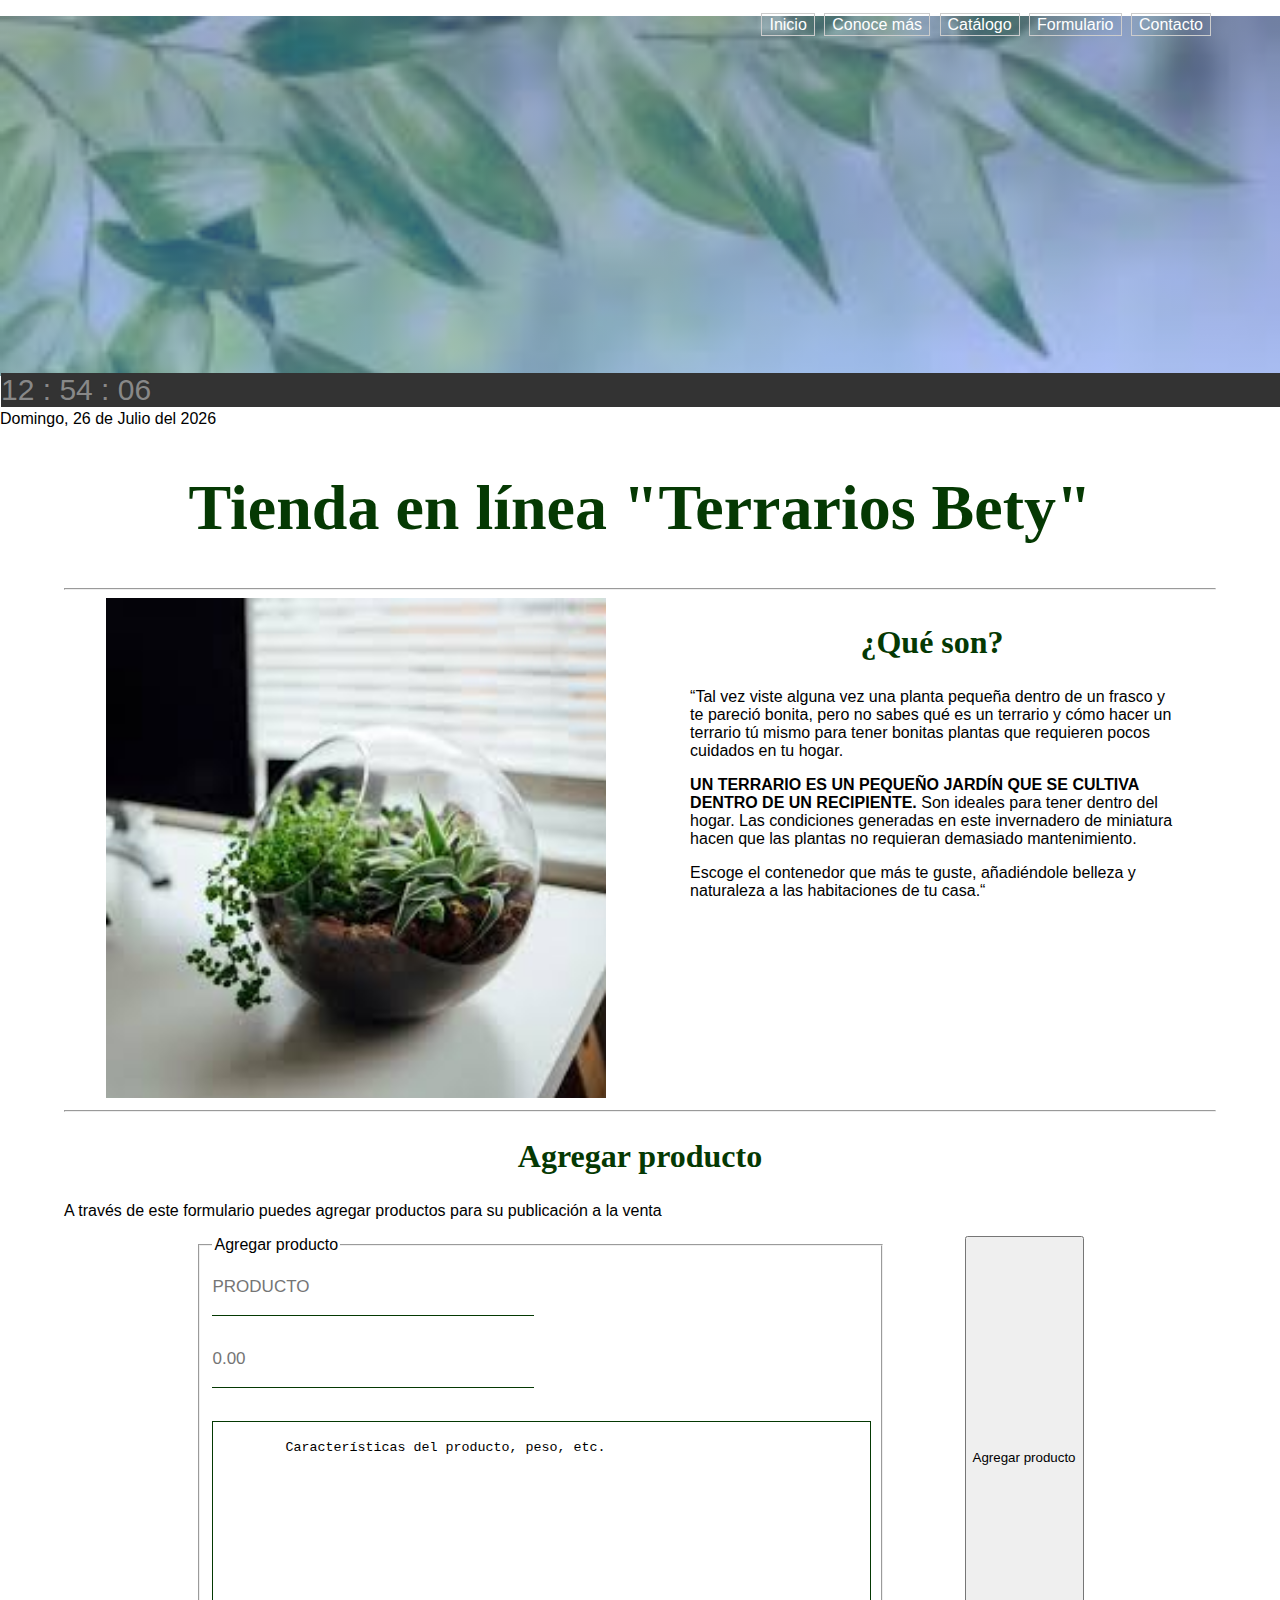
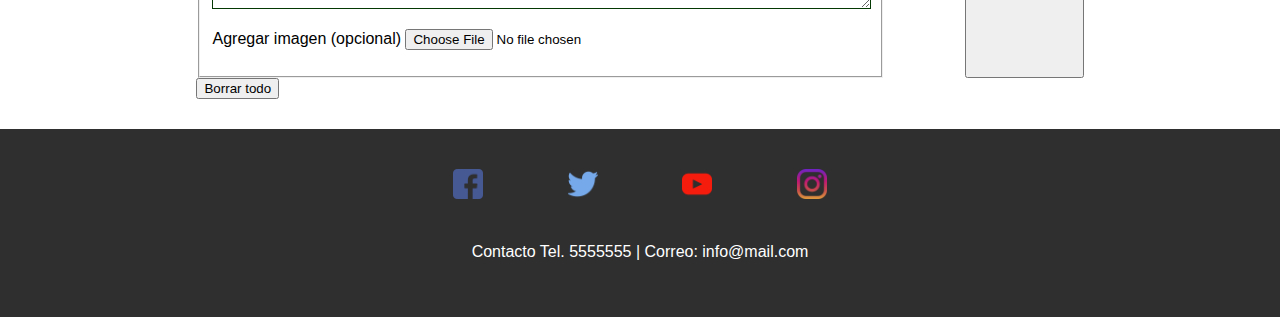
==== index.html @ cf6c3f31 "first commit" ====
<!DOCTYPE html>
<html leng="esp">
<head>
  <link href="https://fonts.googleapis.com/css2?family=Special+Elite&display=swap" rel="stylesheet">
	<meta charset="utf-8">
	<link rel="stylesheet" type="text/css" href="CSS/estilos.css">
	<title>Terrarios Bety</title>
</head>
<body onload="udateTime()">
  <header>	
    <!--menu-->
	<div class="contenedor">
	 <div id="navegador">
	 <ul>
		<li><a href="index.html">Inicio</a></li>
		<li><a href="#que_son">Conoce más</a></li>
		<li><a href="carrito.html">Catálogo</a></li>
    <li><a href="#formulario">Formulario</a></li>
		<li><a href="#contact">Contacto</a></li>
	 </ul>
	 </div>
	</div> 
  </header>
  <section id="reloj">
  <!--reloj inicia al cargar la página-->
<div class="clock">
    <span id="hours" class="hours"></span> :
    <span id="minutes" class="minutes"></span> :
    <span id="seconds" class="seconds"></span>
</div>
    <div class="date">
    <span id="weekDay" class="weekDay"></span>, 
    <span id="day" class="day"></span> de
    <span id="month" class="month"></span> del
    <span id="year" class="year"></span>
</div>
</section>
<section id="info">
   <div class="contenedor">

  <!--info--> 	
	<h1>Tienda en línea "Terrarios Bety"</h1>
    <hr>
   <div class="derechos">
	 <div class="img">
	  <img src="IMG/hojas.jpeg" alt="hojas" width="500px">
	 </div>
	<div class="texto">
	<h2 id="que_son">¿Qué son?</h2>
      <p>“Tal vez viste alguna vez una planta pequeña dentro de un frasco y te pareció bonita, pero no sabes qué es un terrario y cómo hacer un terrario tú mismo para tener bonitas plantas que requieren pocos cuidados en tu hogar.</p>
      <p><strong>UN TERRARIO ES UN PEQUEÑO JARDÍN QUE SE CULTIVA DENTRO DE UN RECIPIENTE.</strong> Son ideales para tener dentro del hogar. Las condiciones generadas en este invernadero de miniatura hacen que las plantas no requieran demasiado mantenimiento.</p> 
<p>
Escoge el contenedor que más te guste, añadiéndole belleza y naturaleza a las habitaciones de tu casa.“ </p> 
     </div>
    </div>
     <hr>
     </section>

   <!--formulario-->  
     <section id="formulario">
       <div class="contenedor">
         <h2>Agregar producto</h2>

<p>A través de este formulario puedes agregar productos para su publicación a la venta</p>
    <form name="formulario" method="GET" action="http://davidsantillanbreton.github.io/Creando-un-punto-de-venta-en-internet/" enctype="multipart/form-data">
      <fieldset>
        <legend>Agregar producto</legend>
        <label>
        <input class="datos" type="text" placeholder="PRODUCTO" minlength="3" maxlength="20" required>
        </label>
        <br>
        <label>
        <input class="datos" type="text" placeholder="0.00" minlength="1" maxlength="6" required pattern="[0-9]+">
        </label>
        <br>
        <br>
        <textarea class="datos" name="caract" cols="80" rows="10" placeholder="Escribe aquí el texto...">
         Características del producto, peso, etc.
        </textarea>
        <br>
        <p>Agregar imagen (opcional) <input type="file" name="adjunto" accept=".jpg,.png,.jpeg,.bmp"/></p>
       </fieldset>  
        <button id="button" type="submit" onclick="Capturar()" >Agregar producto</button>
         <input type="reset" value="Borrar todo" />
        <div id="message"></div>
          </form>


       </div>
     </section>
     
  </div>
  <!-- pie de página-->
  <footer>
  	<div class="contenedor">
  	  <div class="redes" id="contact">
  	    <a target="_blank" href="https://www.facebook.com/"><img src="IMG/facebook.png" width="30px"></a>
        <a target="_blank" href="https://twitter.com/"><img src="IMG/twitter.png" width="30px"></a>
        <a target="_blank" href="https://www.youtube.com/"><img src="IMG/youtube.png" width="30px"></a>
        <a target="_blank" href="https://www.instagram.com/"><img src="IMG/instagram.png" width="30px"></a>	
      </div>
      
        <p>Contacto Tel. 5555555 | Correo: info@mail.com </p>
    
    </div>
  </footer>

  <script src="JS/myScript.js"></script>
</body>
</html>
---- CSS/estilos.css ----
body{
   margin: 0;
   font-family: sans-serif;

  }
.contenedor {
   max-width: 1280px;
   width: 90%;
   margin: auto;
}
/*menu*/
header #navegador ul{
   list-style-type: none;
   text-align: right;
 }
header #navegador li{
   display: inline;
   text-align: center;
   margin: 0 5px 0 0;
}
header #navegador li a {
   padding: 2px 7px 2px 7px;
   color:white;
   border: 1px solid #ccc;
   text-decoration: none;
}
header #navegador li a:hover{
   background-color: #053903;
   color: #ffffff;
}

header {
   background: linear-gradient(rgba(84, 93, 220, 0.5), rgba(96, 131, 245, 0.5)), url(../IMG/hojas1.jpeg);
   height: 40vh;
   background-size:cover;
  }
  /*info*/
.derechos{
   display: flex;
   justify-content: space-around;
}
.derechos .texto{
  width: 42%;
  }
h1{
	text-align: center;
  font-family: fantasy;
  font-size: 4em;
  color:#053903;
}
#mas{
	text-align: center;
}
.contenedor-derechos {
display: flex;
justify-content: space-around;
flex-wrap: wrap;

}
h2{
  text-align: center;
  font-family: fantasy;
  font-size: 2em;
  color:#053903;
}
/*reloj*/
.clock{
    background-color:#333;
    font-family: sans-serif;
    font-size:60px;
    text-shadow:0px 0px 1px #fff;
    color:#888;
    text-shadow:0px 0px 1px #333;
    font-size:30px;
    position:relative;
    top:-3px;
    left:1px;
}

}
.date {
    letter-spacing:10px;
    font-size:14px;
    font-family:arial,sans-serif;
    color:#fff;
}
/*FORMULARIO*/

#formulario form {
  display: flex;
  justify-content: space-between;
  flex-wrap: wrap;
  width: 77%;
  margin:auto;
}
input[type="text"] {
width: 49%;
margin-bottom: 15px;
padding: 18px 0;
border: 0;
border-bottom: 1px solid #053903;
font-size: 17px;
}
textarea{
padding: 18px 0;
border: 1px solid #053903;
width: 100%;
}
input[type="file"],[type="submit"],[type="reset"] {
font-family:arial,sans-serif;

}

/*pie de página*/
footer{
  background: #2F2F2F;
  padding: 40px;
  text-align: center;
  margin-top: 30px;
}
footer .contenedor{
  display: flex;
  justify-content: center;
  flex-direction: column;
}
footer img{
  margin: 0 40px;
  transform: rotate(0);
  transition:0.4s;
}
footer img:hover{
  transform: rotate(360deg);
}
footer p{
  color: #fff;
  margin-top: 40px;
}
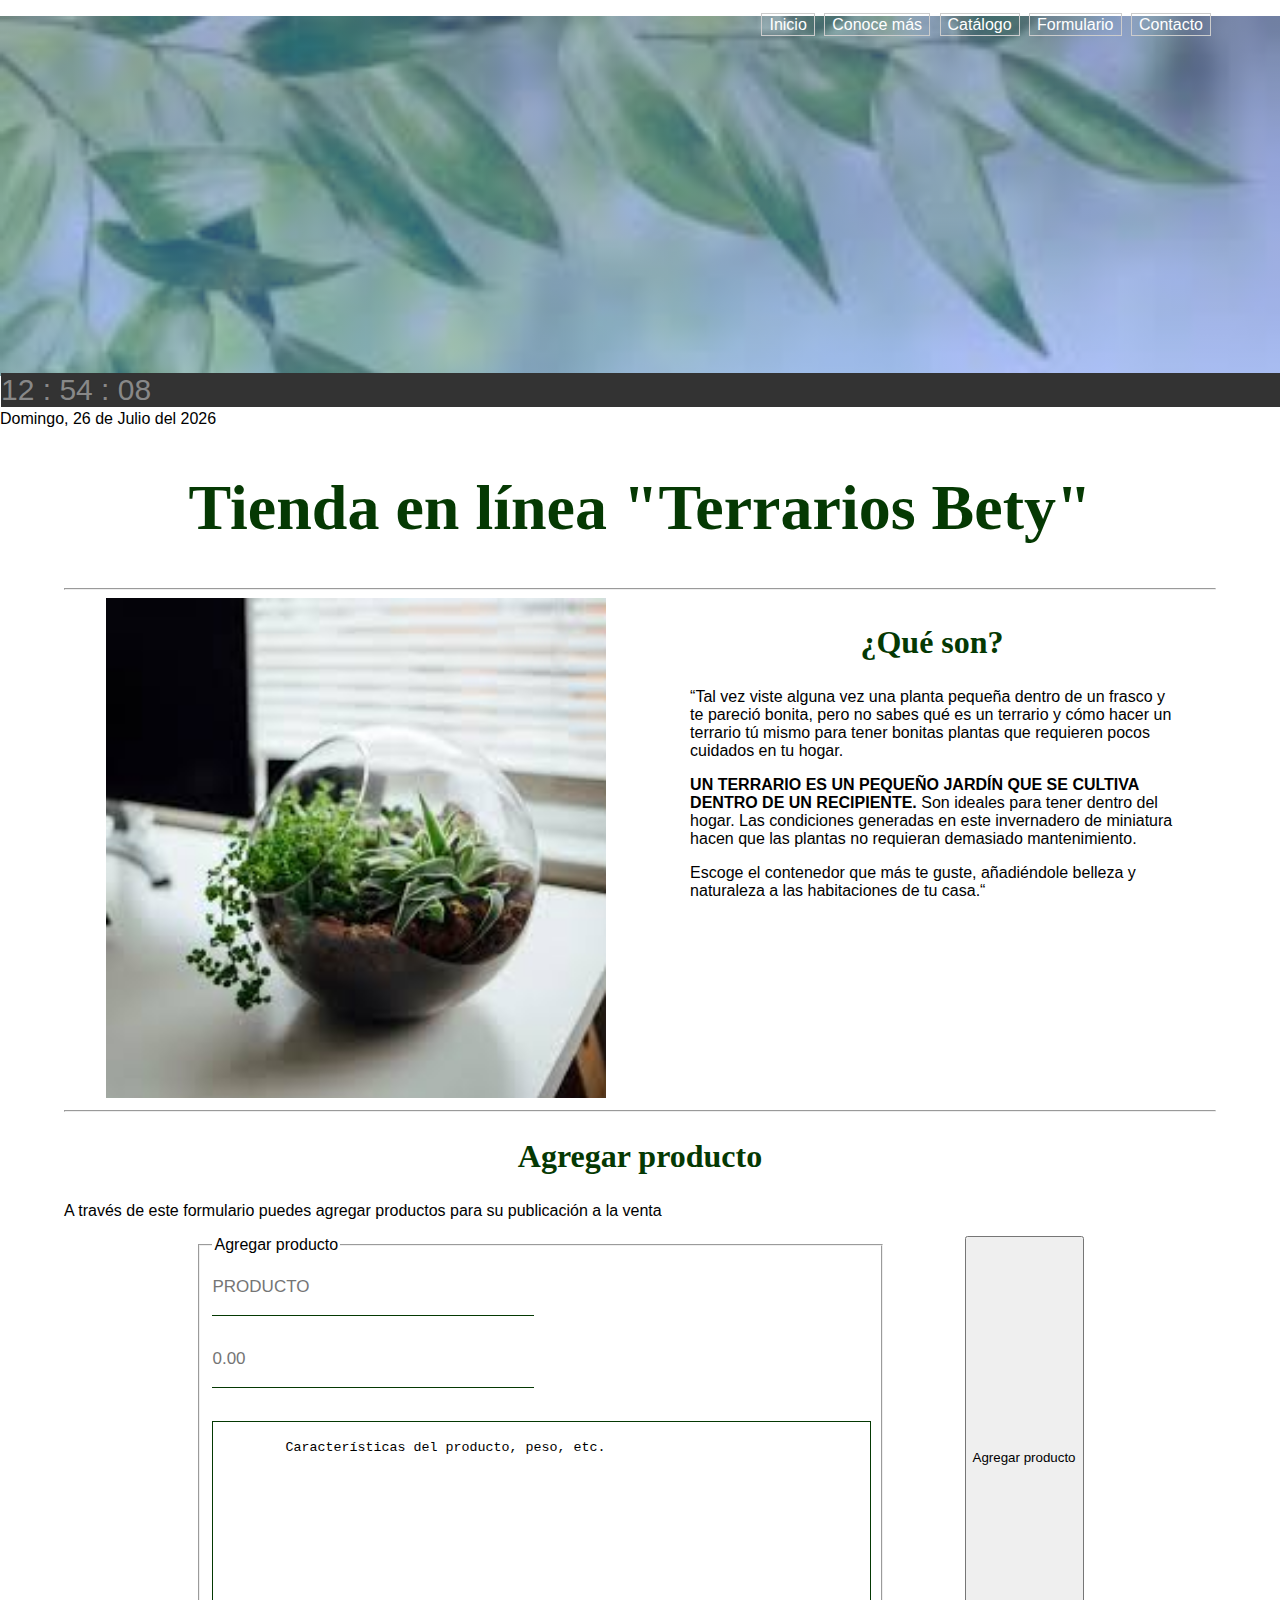
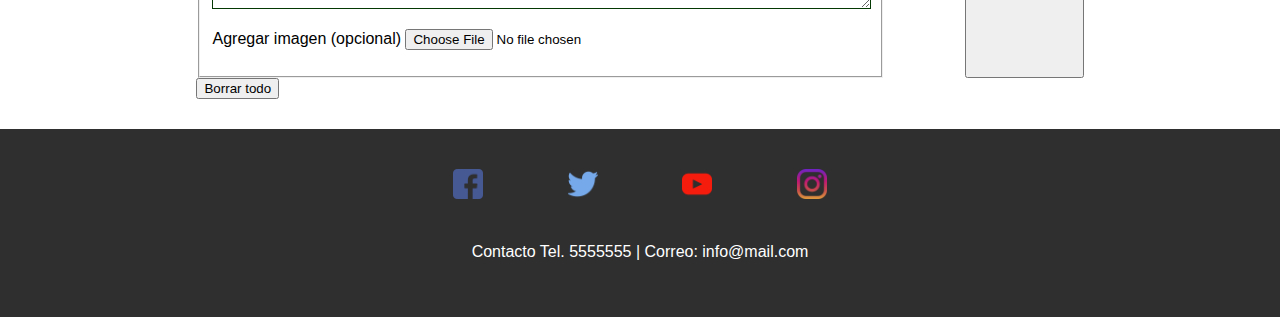
==== commit ba326ae5: "Update index.html" ====
--- a/index.html
+++ b/index.html
@@ -62,7 +62,7 @@
          <h2>Agregar producto</h2>
 
 <p>A través de este formulario puedes agregar productos para su publicación a la venta</p>
-    <form name="formulario" method="GET" action="http://davidsantillanbreton.github.io/Creando-un-punto-de-venta-en-internet/" enctype="multipart/form-data">
+    <form name="formulario" method="GET" action="https://davidsantillanbreton.github.io/tienda/" enctype="multipart/form-data">
       <fieldset>
         <legend>Agregar producto</legend>
         <label>
@@ -107,4 +107,4 @@
 
   <script src="JS/myScript.js"></script>
 </body>
-</html>+</html>
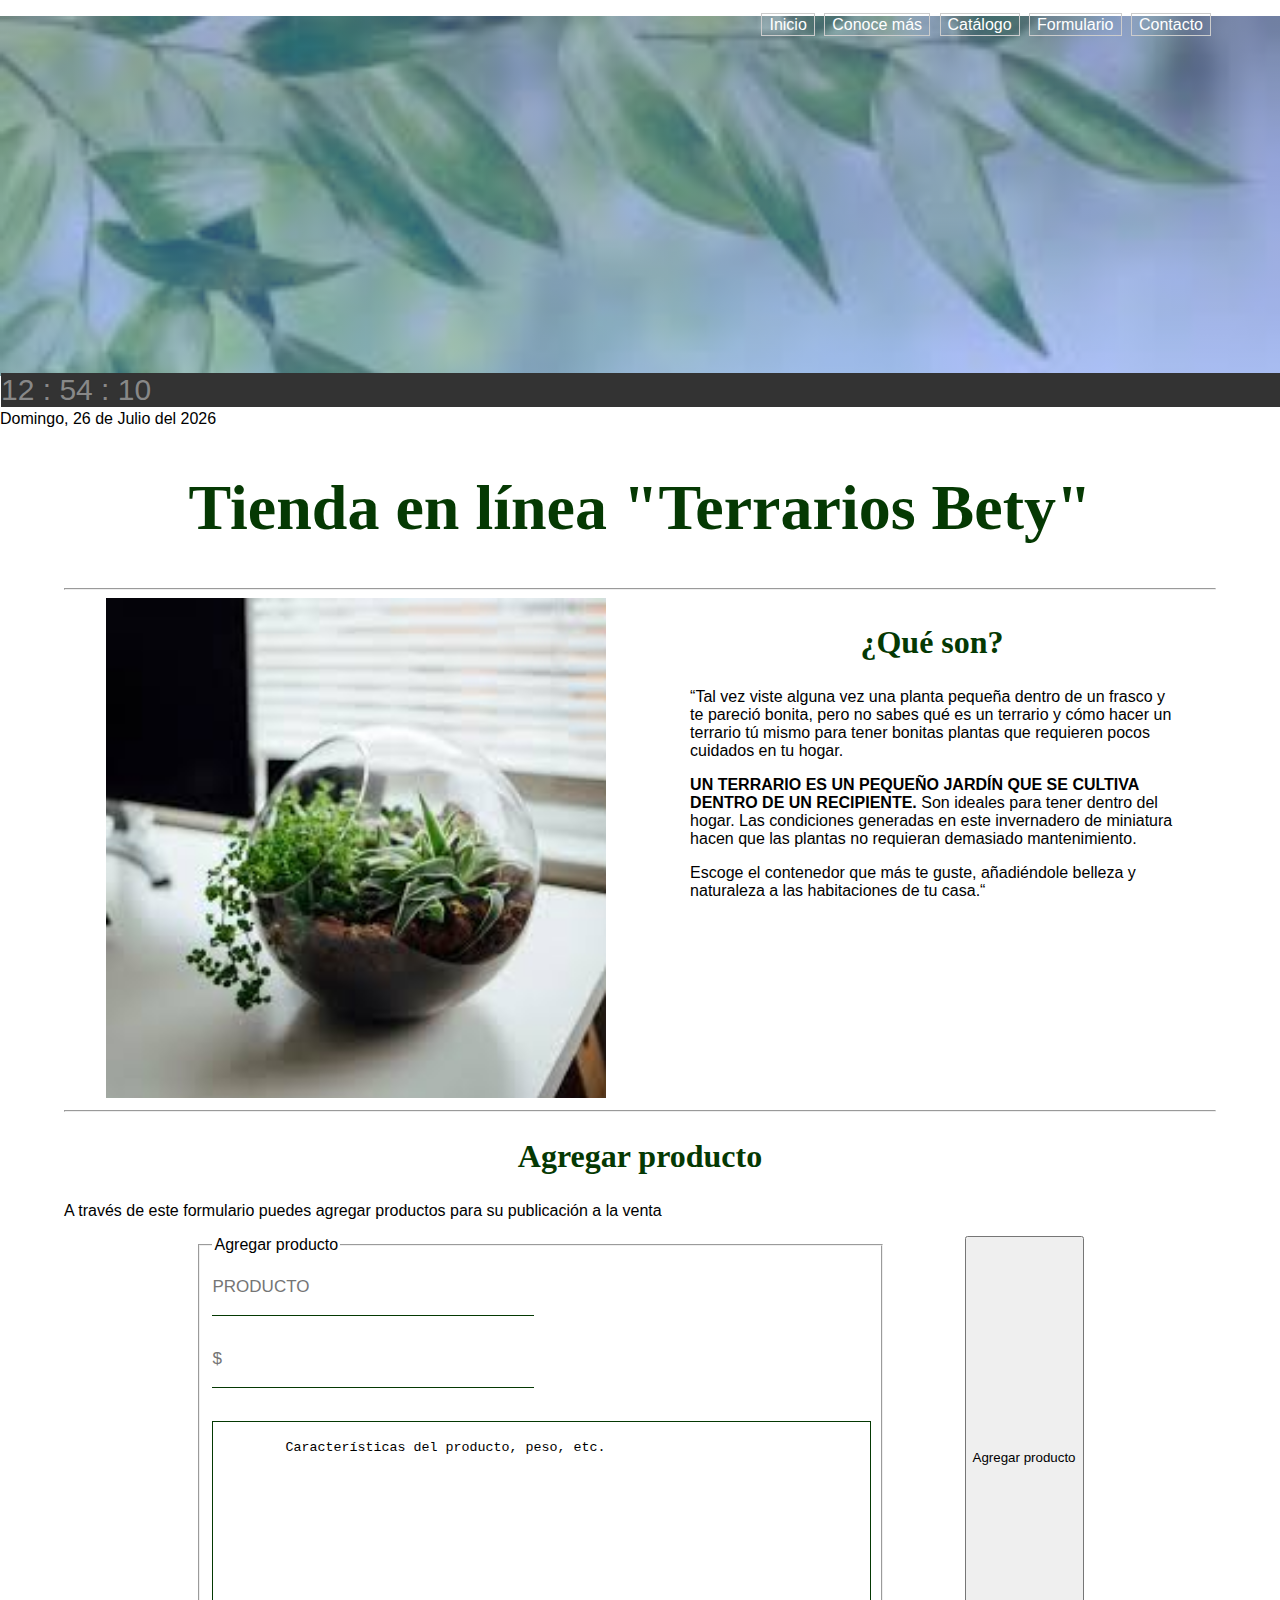
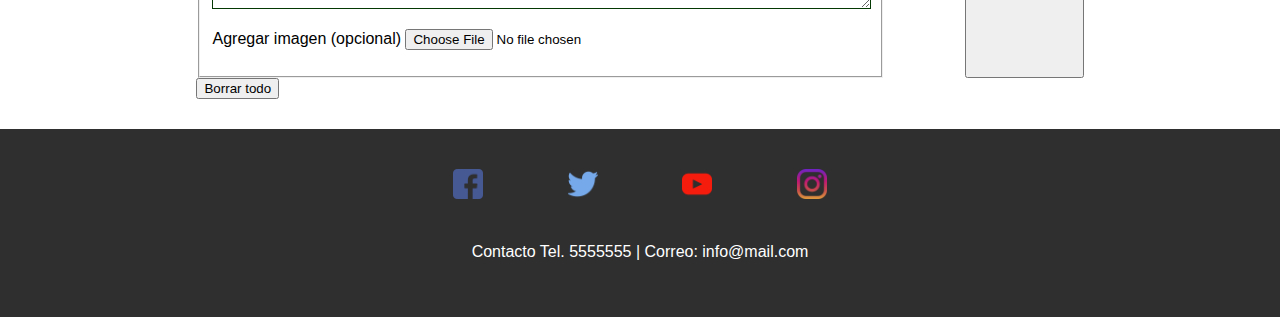
==== commit 9c2d19f9: "Update index.html" ====
--- a/index.html
+++ b/index.html
@@ -70,7 +70,7 @@
         </label>
         <br>
         <label>
-        <input class="datos" type="text" placeholder="0.00" minlength="1" maxlength="6" required pattern="[0-9]+">
+        <input class="datos" type="text" placeholder="$" minlength="1" maxlength="6" required pattern="[0-9]+">
         </label>
         <br>
         <br>
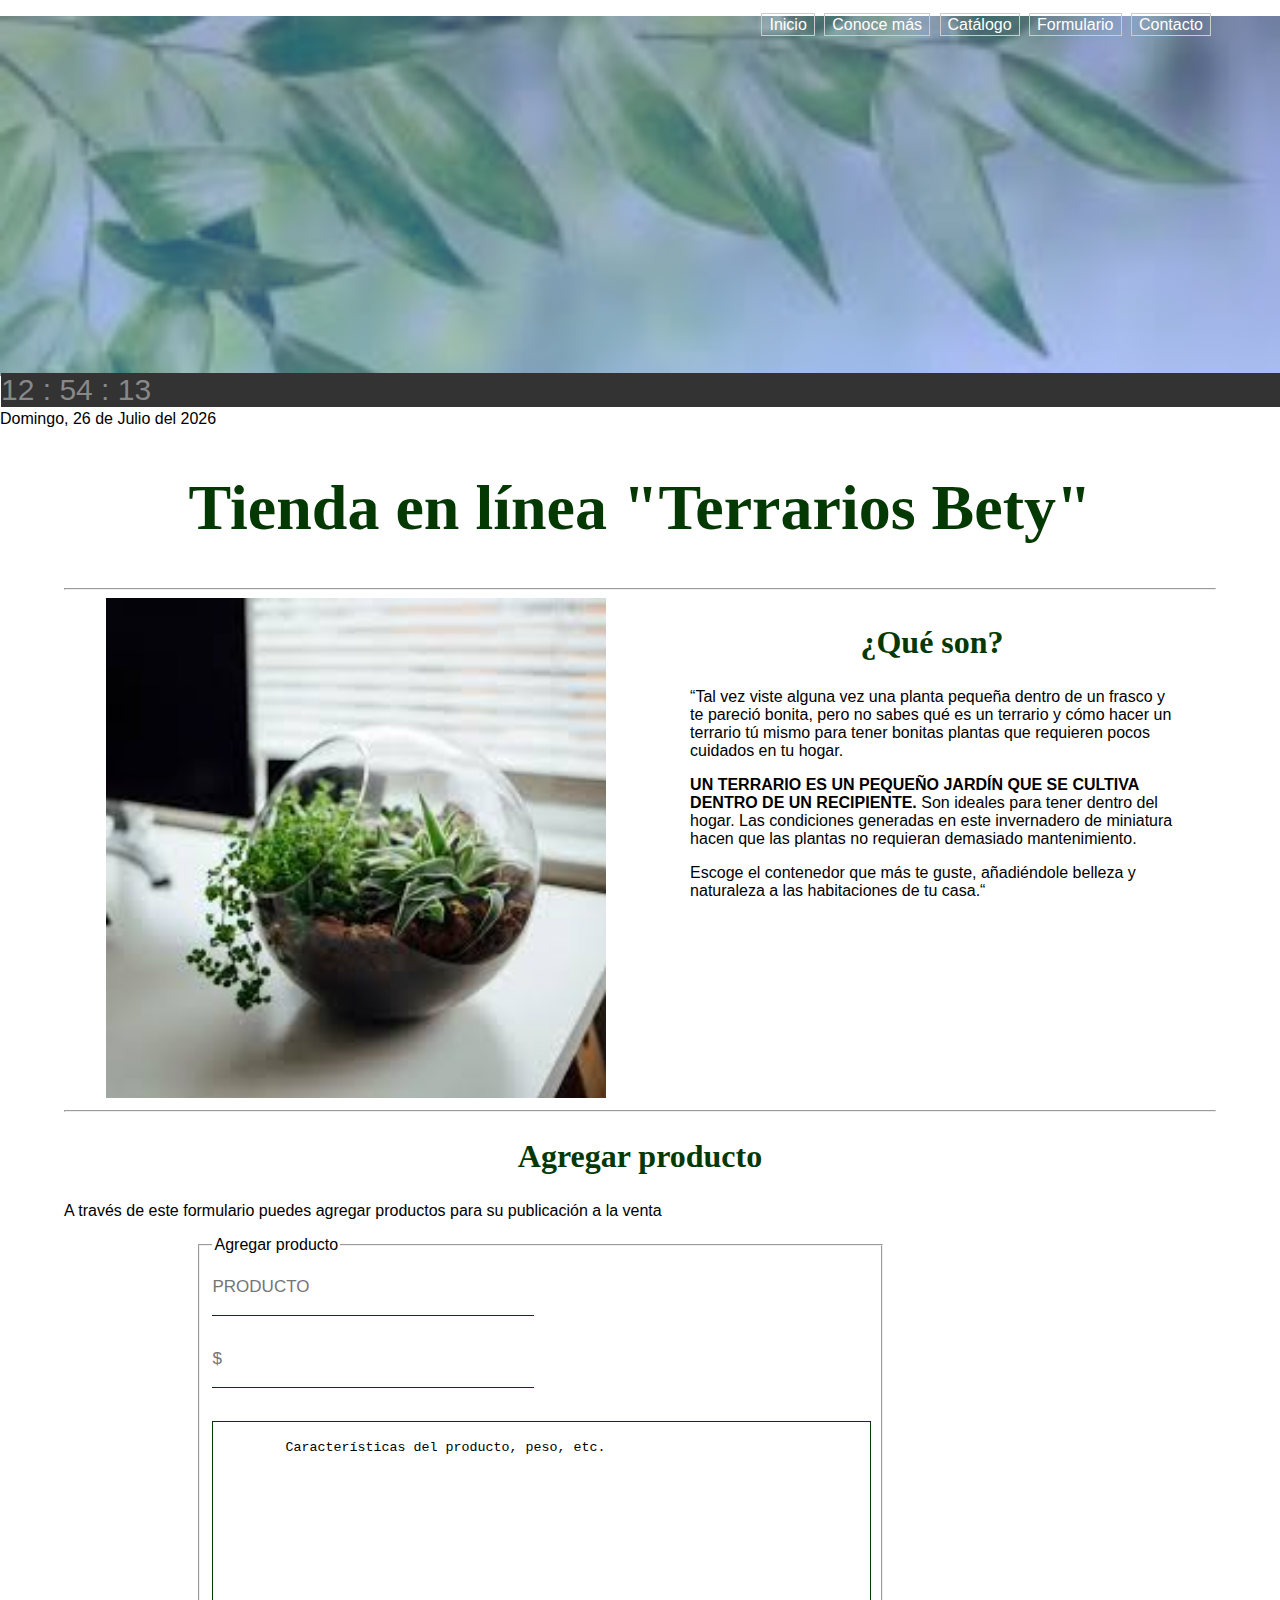
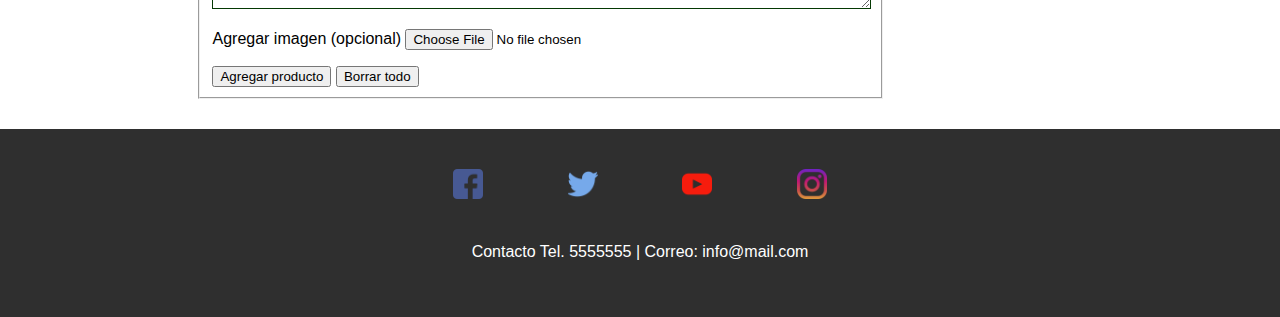
==== commit 83520d79: "Update index.html" ====
--- a/index.html
+++ b/index.html
@@ -79,10 +79,11 @@
         </textarea>
         <br>
         <p>Agregar imagen (opcional) <input type="file" name="adjunto" accept=".jpg,.png,.jpeg,.bmp"/></p>
-       </fieldset>  
+         
         <button id="button" type="submit" onclick="Capturar()" >Agregar producto</button>
          <input type="reset" value="Borrar todo" />
         <div id="message"></div>
+</fieldset>
           </form>
 
 
